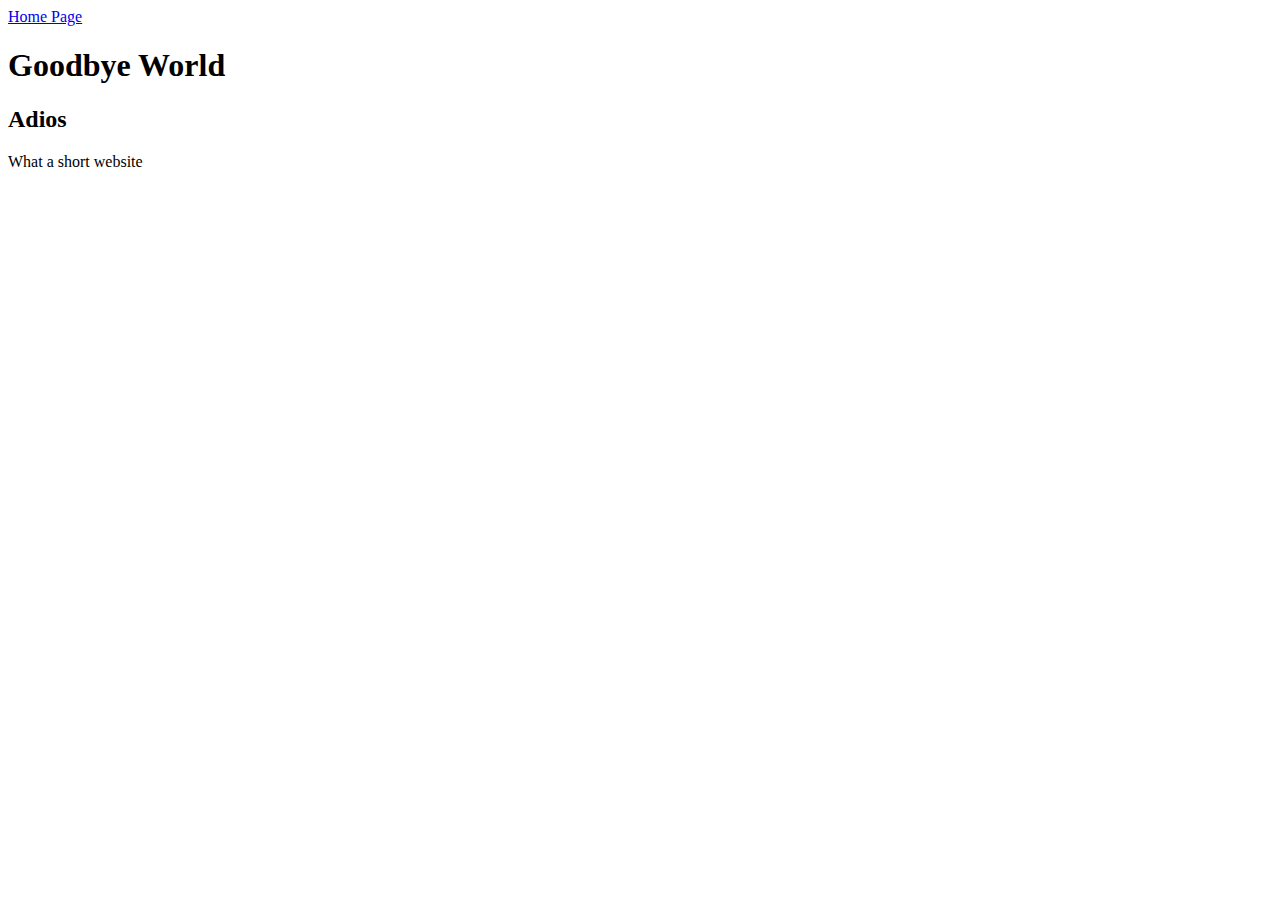
==== goodbye.html @ 80797d98 "add links between two webs" ====
<!DOCTYPE html>
<html>

  <head>
    <title>Goodbye!</title>
  </head>

  <body>
  	<a href="index.html"> Home Page </a>
    <h1>Goodbye World</h1>
    <h2>Adios</h2>
    <p> What a short website </p>
  </body>

</html>
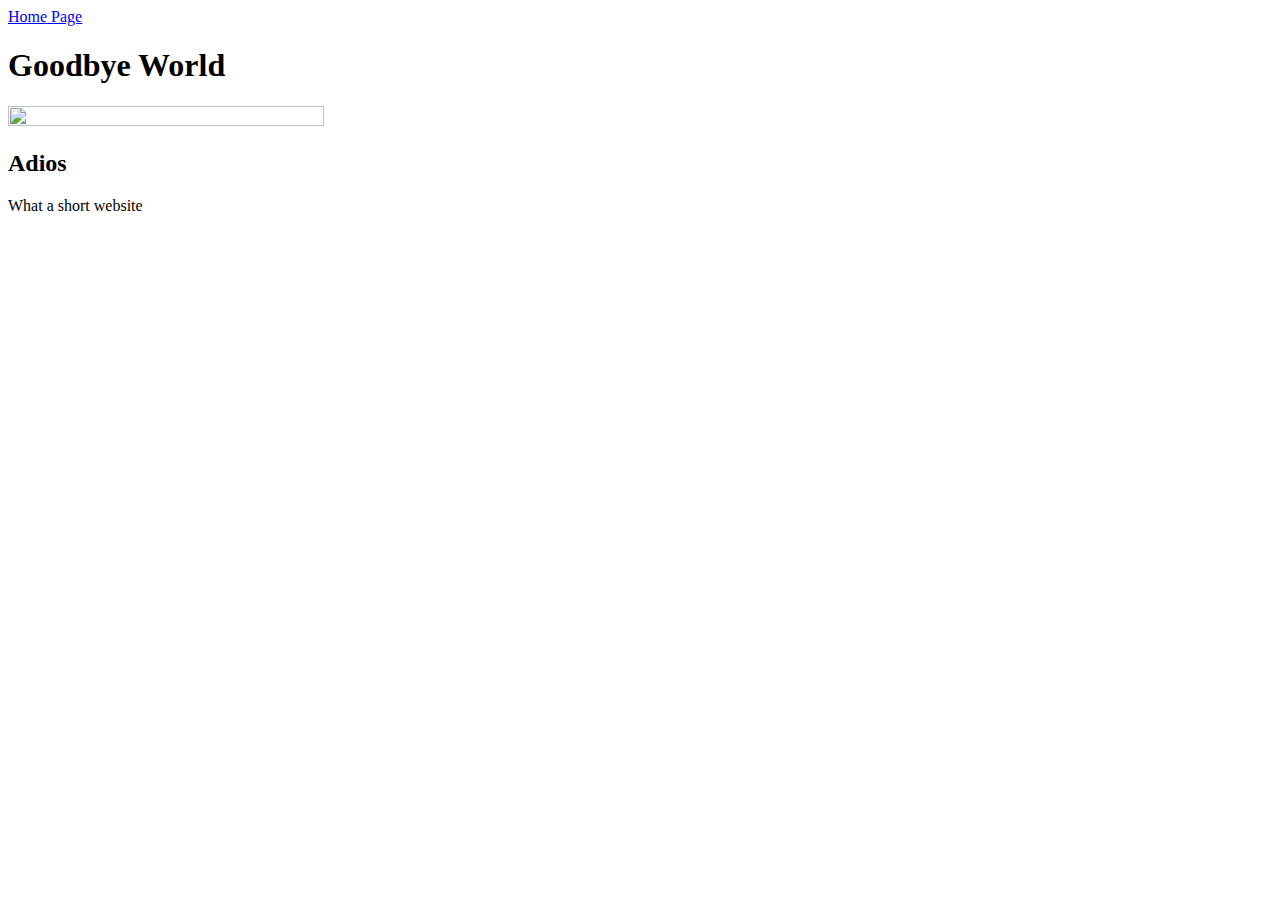
==== commit 0351a956: "add and adjust size of a picture" ====
--- a/goodbye.html
+++ b/goodbye.html
@@ -8,6 +8,7 @@
   <body>
   	<a href="index.html"> Home Page </a>
     <h1>Goodbye World</h1>
+    <img src="https://i.ytimg.com/vi/-ZwximsB55w/maxresdefault.jpg" height="50%" width="50%">
     <h2>Adios</h2>
     <p> What a short website </p>
   </body>
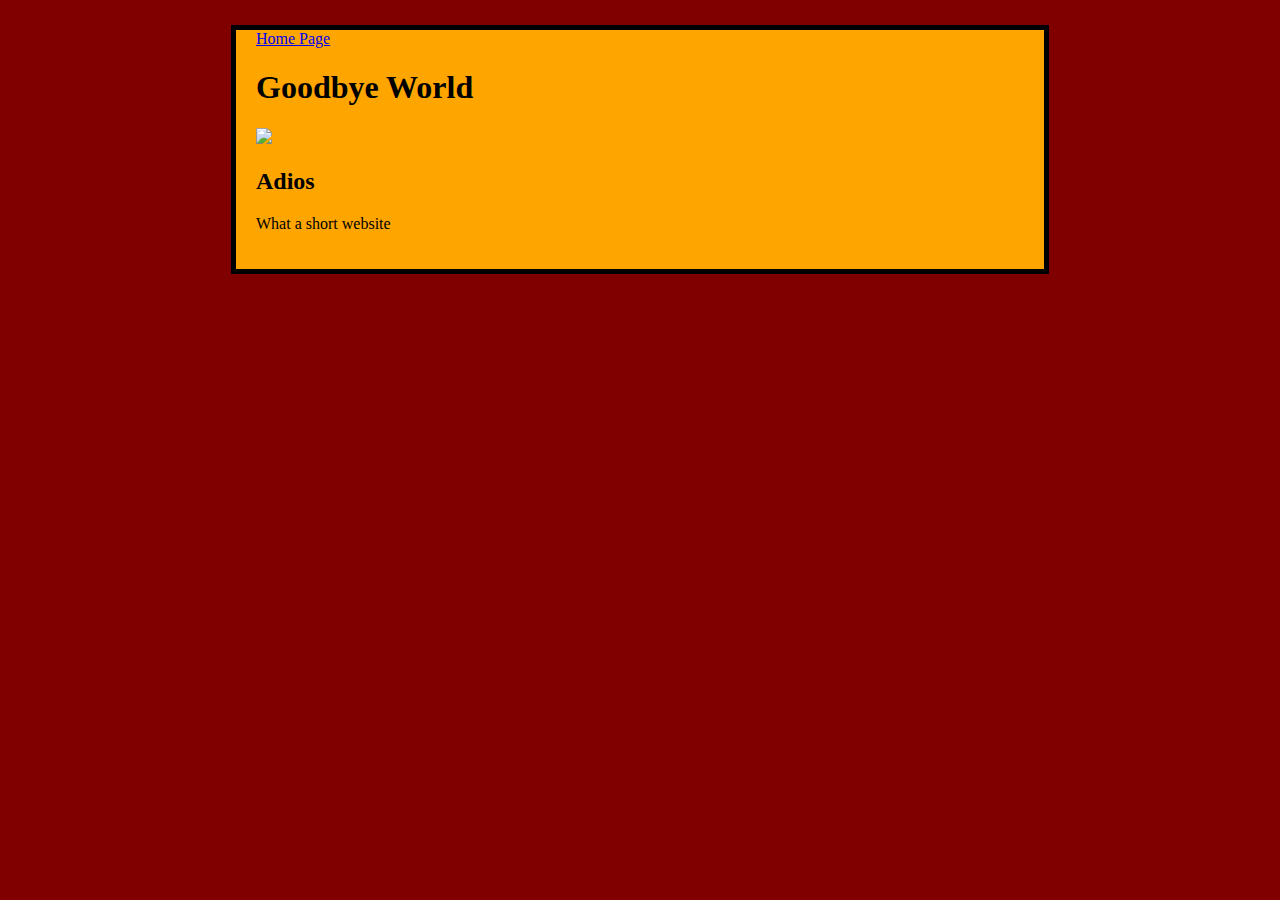
==== commit f6bb042d: "give two pages consisitent look and feel" ====
--- a/goodbye.html
+++ b/goodbye.html
@@ -3,6 +3,7 @@
 
   <head>
     <title>Goodbye!</title>
+    <link rel="stylesheet" type="text/css" href="styles.css">
   </head>
 
   <body>
--- a/styles.css
+++ b/styles.css
@@ -0,0 +1,39 @@
+/* Set background */
+html {
+  background-color: maroon;
+}
+
+/* styles for the body of the site */
+body {
+  width: 60%;
+  background-color: orange;
+  border: 5px solid black;
+  padding: 0 20px 20px 20px;
+  margin-top: 25px;
+  margin-left: auto;
+  margin-right: auto;
+}
+
+/* styles for headline */
+h1 {
+  color: black;
+}
+
+/* styles for subheadline */
+h2 {
+  color: black;
+}
+
+/* styles for paragraph */
+p {
+    color: black;
+}
+
+/* styles for image */
+img {
+  margin-left: auto;
+  margin-right: auto;
+  max-width: 100%;
+  height: auto;
+
+}
